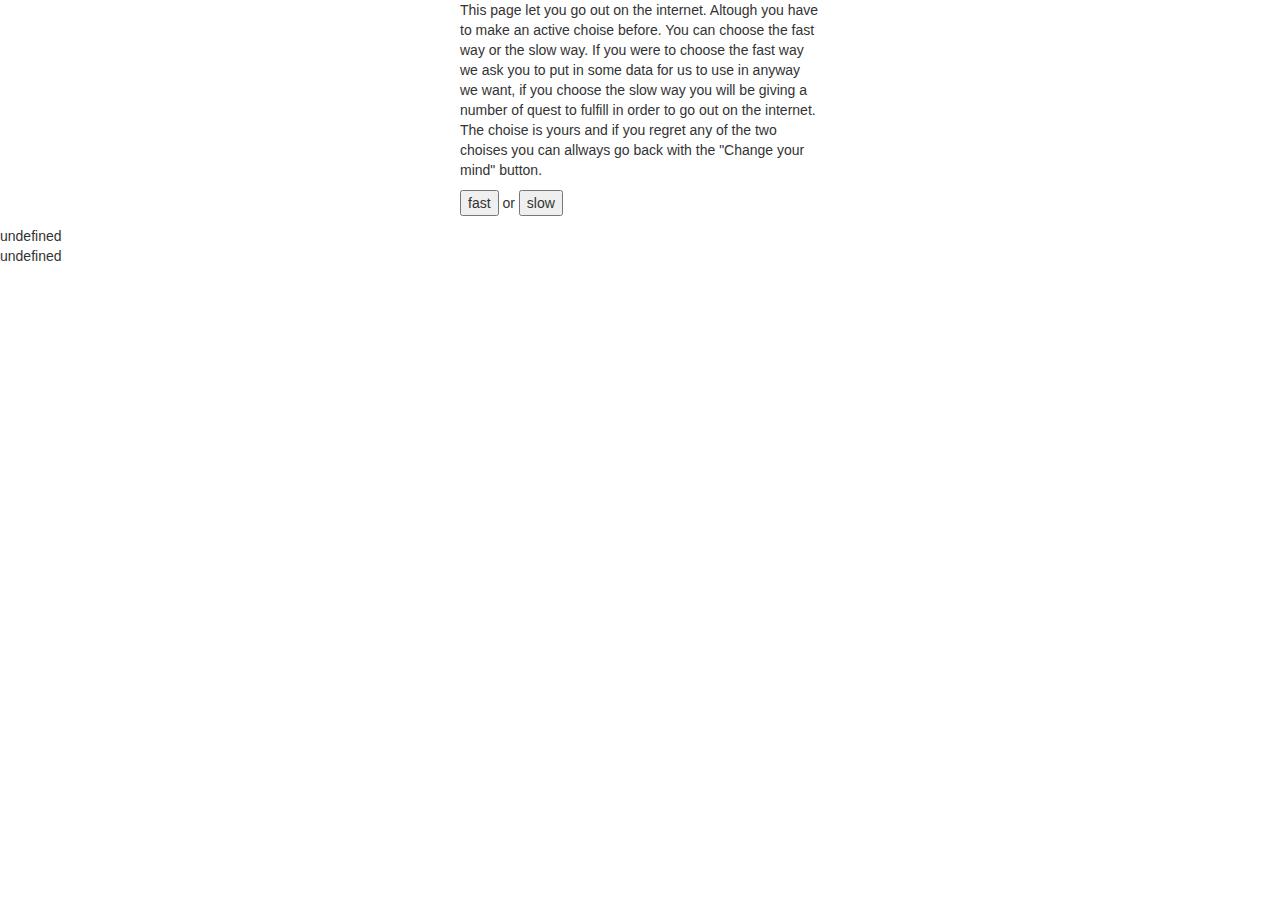
==== index.html @ 05ca0a06 "fixed div" ====
<!DOCTYPE html>
<html>
<head>
    <link rel="stylesheet" type="text/css" href="style.css">
    <link href="https://maxcdn.bootstrapcdn.com/bootstrap/3.3.7/css/bootstrap.min.css" rel="stylesheet" integrity="sha384-BVYiiSIFeK1dGmJRAkycuHAHRg32OmUcww7on3RYdg4Va+PmSTsz/K68vbdEjh4u" crossorigin="anonymous">
    <script>
        ///localy stores the numbers of clicks on a button
    function clickCounter() {
        if(typeof(Storage) !== "undefined") {
            if (localStorage.clickcount) {
                localStorage.clickcount = Number(localStorage.clickcount)+1;
            } else {
                localStorage.clickcount = 1;
            }
        } else {
            document.getElementById("result").innerHTML = "Sorry, your browser does not support web storage...";
        }
    }
    function clickCounter2() {
        if(typeof(Storage) !== "undefined") {
            if (localStorage.clickcount2) {
                localStorage.clickcount2 = Number(localStorage.clickcount2)+1;
            } else {
                localStorage.clickcount2 = 1;
            }
        } else {
            document.getElementById("result2").innerHTML = "Sorry, your browser does not support web storage...";
        }
    }
    </script>
    <script
  src="https://code.jquery.com/jquery-3.2.1.js"
  integrity="sha256-DZAnKJ/6XZ9si04Hgrsxu/8s717jcIzLy3oi35EouyE="
  crossorigin="anonymous"></script>

</head>
<body>
<div class="container">
    <div class="row">
        <div class="col-sm-4"></div>
        <div class="col-sm-4"><p>This page let you go out on the internet. Altough you have to make an active choise before. You can choose the fast way or the slow way. If you were to choose the fast way we ask you to put in some data for us to use in anyway we want, if you choose the slow way you will be giving a number of quest to fulfill in order to go out on the internet. The choise is yours and if you regret any of the two choises you can allways go back with the "Change your mind" button.</p>
            <p id="pButton"><button onclick="clickCounter(), window.location.href='fast.html'" type="button">fast</button> or <button onclick="clickCounter2(), window.location.href='loading.html'" type="button">slow</button></p>
        </div>
        <div class="col-sm-4"></div>

    </div>
    </div>

<div id="result"></div>
<div id="result2"></div>
<p> <script>
        ///puts the stored number and injects it in html as result.
        document.getElementById("result").innerHTML = localStorage.clickcount ;
    </script>
</p>
<p> <script>
        document.getElementById("result2").innerHTML = localStorage.clickcount2 ;
        
        

    </script>
</p>
<script type="text/javascript">
         var data = document.getElementById("result");
 	$.ajax({
   url: 
   type: 'POST',
   contentType:'application/json',
   data: JSON.stringify(data),
   dataType:'json'
 });
</script>

</body>
</html>
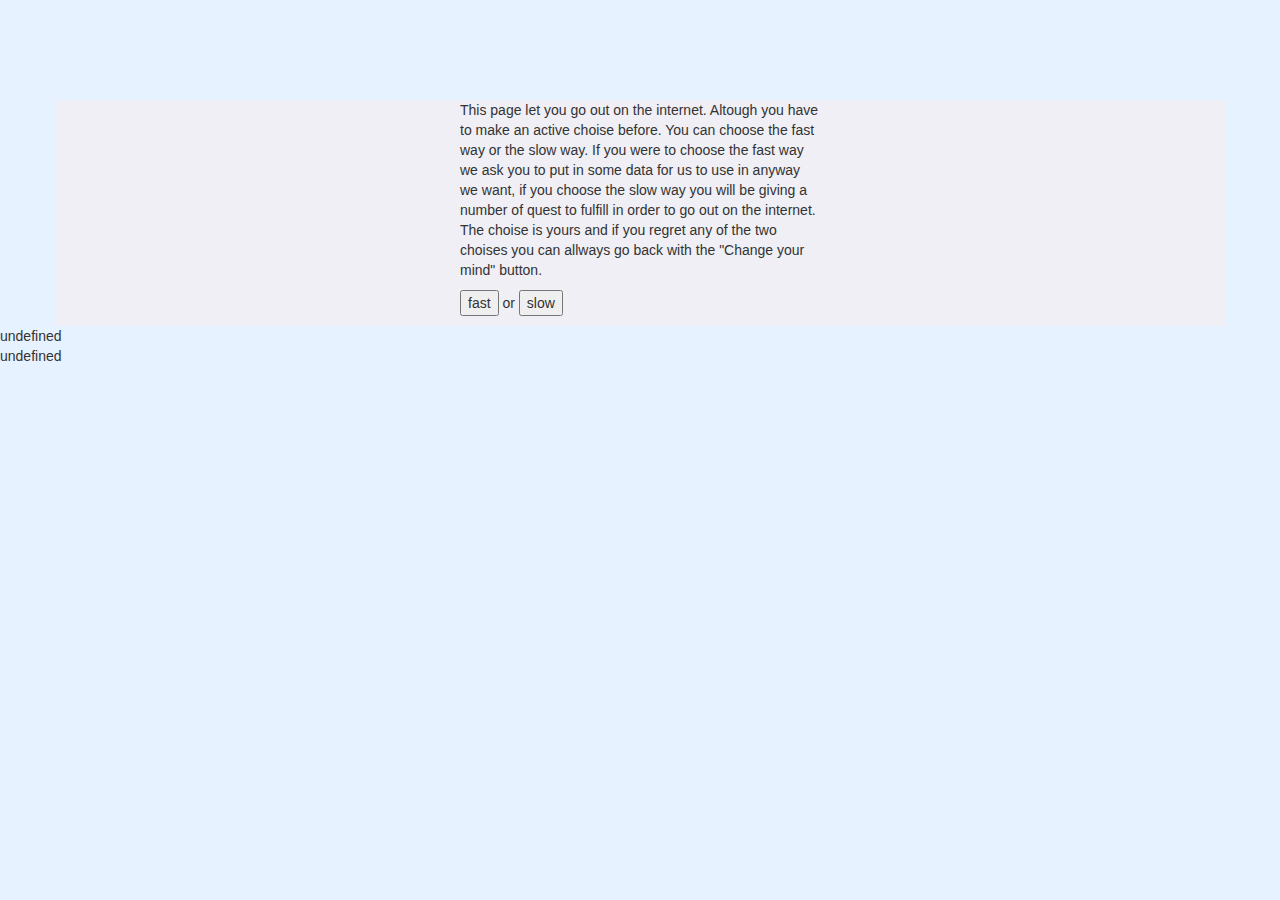
==== commit 262d2084: "fixed with style href" ====
--- a/index.html
+++ b/index.html
@@ -1,8 +1,9 @@
 <!DOCTYPE html>
 <html>
 <head>
+    
+    <link href="https://maxcdn.bootstrapcdn.com/bootstrap/3.3.7/css/bootstrap.min.css" rel="stylesheet" integrity="sha384-BVYiiSIFeK1dGmJRAkycuHAHRg32OmUcww7on3RYdg4Va+PmSTsz/K68vbdEjh4u" crossorigin="anonymous">
     <link rel="stylesheet" type="text/css" href="style.css">
-    <link href="https://maxcdn.bootstrapcdn.com/bootstrap/3.3.7/css/bootstrap.min.css" rel="stylesheet" integrity="sha384-BVYiiSIFeK1dGmJRAkycuHAHRg32OmUcww7on3RYdg4Va+PmSTsz/K68vbdEjh4u" crossorigin="anonymous">
     <script>
         ///localy stores the numbers of clicks on a button
     function clickCounter() {
--- a/style.css
+++ b/style.css
@@ -0,0 +1,11 @@
+body {
+    background-color: #e6f2ff;
+}
+#agreement {
+    color: #cce6ff;
+    text-align: center;
+}
+.container {
+    background-color: #efeff5;
+    margin-top: 100px;
+}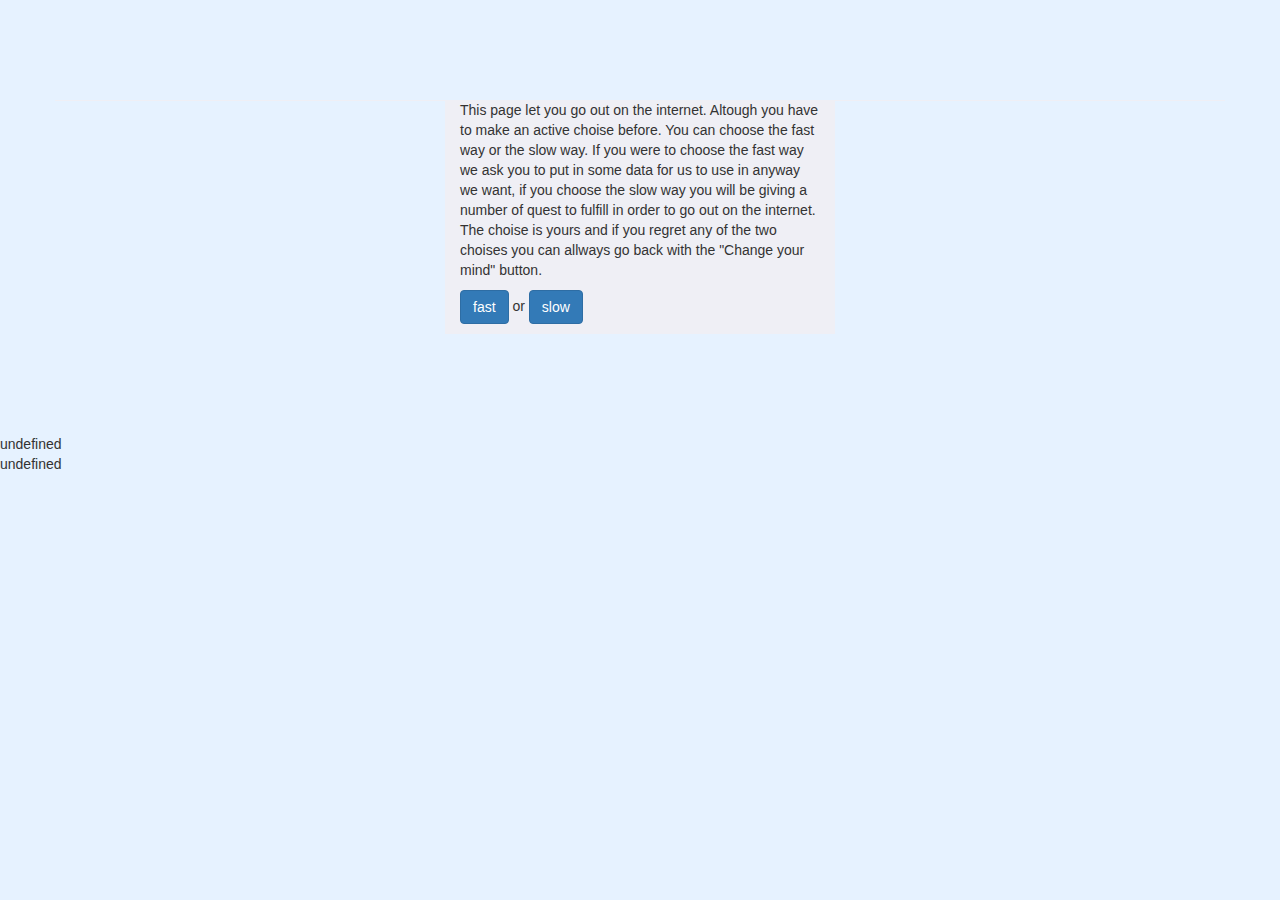
==== commit f1c9cc12: "page done" ====
--- a/index.html
+++ b/index.html
@@ -39,8 +39,8 @@
 <div class="container">
     <div class="row">
         <div class="col-sm-4"></div>
-        <div class="col-sm-4"><p>This page let you go out on the internet. Altough you have to make an active choise before. You can choose the fast way or the slow way. If you were to choose the fast way we ask you to put in some data for us to use in anyway we want, if you choose the slow way you will be giving a number of quest to fulfill in order to go out on the internet. The choise is yours and if you regret any of the two choises you can allways go back with the "Change your mind" button.</p>
-            <p id="pButton"><button onclick="clickCounter(), window.location.href='fast.html'" type="button">fast</button> or <button onclick="clickCounter2(), window.location.href='loading.html'" type="button">slow</button></p>
+        <div class="col-sm-4" id="col-sm4"><p>This page let you go out on the internet. Altough you have to make an active choise before. You can choose the fast way or the slow way. If you were to choose the fast way we ask you to put in some data for us to use in anyway we want, if you choose the slow way you will be giving a number of quest to fulfill in order to go out on the internet. The choise is yours and if you regret any of the two choises you can allways go back with the "Change your mind" button.</p>
+            <p><button class="btn btn-primary" onclick="clickCounter(), window.location.href='fast.html'" type="button">fast</button> or <button class="btn btn-primary" onclick="clickCounter2(), window.location.href='loading.html'" type="button">slow</button></p>
         </div>
         <div class="col-sm-4"></div>
 
--- a/style.css
+++ b/style.css
@@ -6,6 +6,19 @@
     text-align: center;
 }
 .container {
+    margin-top: 100px;
+    padding-bottom: 100px;
+}
+.col-sm-4 {
     background-color: #efeff5;
-    margin-top: 100px;
-}+}
+.col-sm-12 {
+    background-color: #efeff5;
+    padding-bottom: 10px;
+    border-radius: 25px;
+    padding: 20px;
+}
+#card {
+    text-decoration: underline;
+    padding-top: 20px;
+}
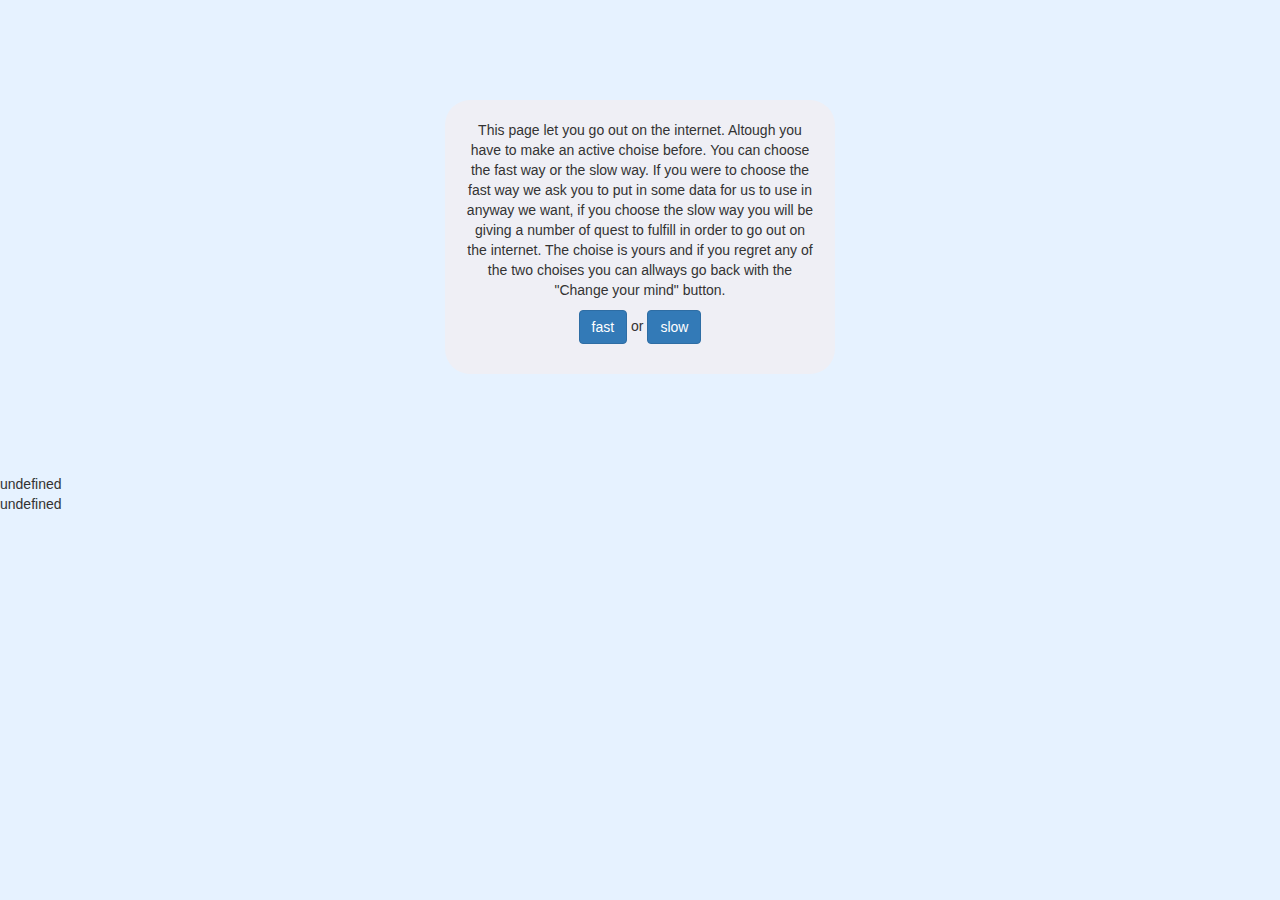
==== commit bc2963fb: "Have cleaned the code, commented and deleted files" ====
--- a/index.html
+++ b/index.html
@@ -4,36 +4,8 @@
     
     <link href="https://maxcdn.bootstrapcdn.com/bootstrap/3.3.7/css/bootstrap.min.css" rel="stylesheet" integrity="sha384-BVYiiSIFeK1dGmJRAkycuHAHRg32OmUcww7on3RYdg4Va+PmSTsz/K68vbdEjh4u" crossorigin="anonymous">
     <link rel="stylesheet" type="text/css" href="style.css">
-    <script>
-        ///localy stores the numbers of clicks on a button
-    function clickCounter() {
-        if(typeof(Storage) !== "undefined") {
-            if (localStorage.clickcount) {
-                localStorage.clickcount = Number(localStorage.clickcount)+1;
-            } else {
-                localStorage.clickcount = 1;
-            }
-        } else {
-            document.getElementById("result").innerHTML = "Sorry, your browser does not support web storage...";
-        }
-    }
-    function clickCounter2() {
-        if(typeof(Storage) !== "undefined") {
-            if (localStorage.clickcount2) {
-                localStorage.clickcount2 = Number(localStorage.clickcount2)+1;
-            } else {
-                localStorage.clickcount2 = 1;
-            }
-        } else {
-            document.getElementById("result2").innerHTML = "Sorry, your browser does not support web storage...";
-        }
-    }
-    </script>
-    <script
-  src="https://code.jquery.com/jquery-3.2.1.js"
-  integrity="sha256-DZAnKJ/6XZ9si04Hgrsxu/8s717jcIzLy3oi35EouyE="
-  crossorigin="anonymous"></script>
-
+    <script src="app.js"></script>
+    
 </head>
 <body>
 <div class="container">
@@ -45,31 +17,15 @@
         <div class="col-sm-4"></div>
 
     </div>
-    </div>
+</div>
 
 <div id="result"></div>
 <div id="result2"></div>
-<p> <script>
-        ///puts the stored number and injects it in html as result.
-        document.getElementById("result").innerHTML = localStorage.clickcount ;
-    </script>
-</p>
-<p> <script>
-        document.getElementById("result2").innerHTML = localStorage.clickcount2 ;
-        
-        
 
-    </script>
-</p>
-<script type="text/javascript">
-         var data = document.getElementById("result");
- 	$.ajax({
-   url: 
-   type: 'POST',
-   contentType:'application/json',
-   data: JSON.stringify(data),
-   dataType:'json'
- });
+<script>
+    ///puts the stored number and injects it in html as result.
+    document.getElementById("result").innerHTML = localStorage.clickcount;
+    document.getElementById("result2").innerHTML = localStorage.clickcount2 ;
 </script>
 
 </body>
--- a/style.css
+++ b/style.css
@@ -9,8 +9,12 @@
     margin-top: 100px;
     padding-bottom: 100px;
 }
-.col-sm-4 {
+#col-sm4 {
     background-color: #efeff5;
+    padding-bottom: 10px;
+    border-radius: 25px;
+    padding: 20px;
+    text-align: center;
 }
 .col-sm-12 {
     background-color: #efeff5;
@@ -22,3 +26,49 @@
     text-decoration: underline;
     padding-top: 20px;
 }
+#myBar {
+	
+    width: 1%;
+    height: 30px;
+    background-color: black;
+    text-align: center; /* To center it horizontally (if you want) */
+    line-height: 30px; /* To center it vertically */
+    color: white; 
+    font-family: arial;
+    vertical-align: center;
+}
+#myProgress {
+	margin-top: 25%;
+	
+	margin-left: 10%;
+	margin-right: 10%;
+}
+
+@keyframes flickerAnimation {
+  0%   { opacity:1; }
+  50%  { opacity:0; }
+  100% { opacity:1; }
+}
+@-o-keyframes flickerAnimation{
+  0%   { opacity:1; }
+  50%  { opacity:0; }
+  100% { opacity:1; }
+}
+@-moz-keyframes flickerAnimation{
+  0%   { opacity:1; }
+  50%  { opacity:0; }
+  100% { opacity:1; }
+}
+@-webkit-keyframes flickerAnimation{
+  0%   { opacity:1; }
+  50%  { opacity:0; }
+  100% { opacity:1; }
+}
+.animate-flicker {
+	font-family: arial;
+	text-align: center;
+   -webkit-animation: flickerAnimation 2s infinite;
+   -moz-animation: flickerAnimation 2s infinite;
+   -o-animation: flickerAnimation 2s infinite;
+    animation: flickerAnimation 2s infinite;
+}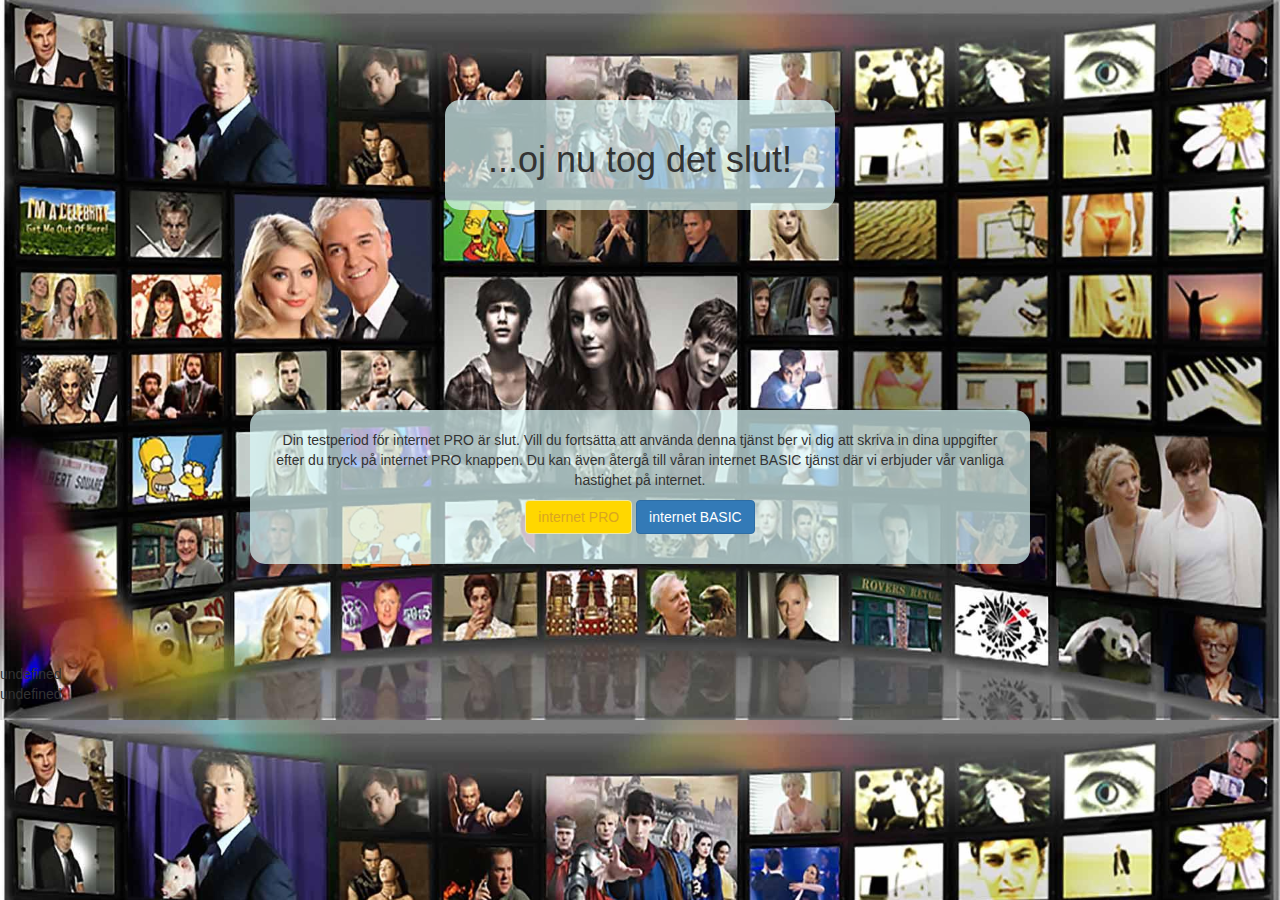
==== commit da78f3da: "new style for index" ====
--- a/index.html
+++ b/index.html
@@ -10,11 +10,24 @@
 <body>
 <div class="container">
     <div class="row">
+        
         <div class="col-sm-4"></div>
-        <div class="col-sm-4" id="col-sm4"><p>This page let you go out on the internet. Altough you have to make an active choise before. You can choose the fast way or the slow way. If you were to choose the fast way we ask you to put in some data for us to use in anyway we want, if you choose the slow way you will be giving a number of quest to fulfill in order to go out on the internet. The choise is yours and if you regret any of the two choises you can allways go back with the "Change your mind" button.</p>
-            <p><button class="btn btn-primary" onclick="clickCounter(), window.location.href='fast.html'" type="button">fast</button> or <button class="btn btn-primary" onclick="clickCounter2(), window.location.href='loading.html'" type="button">slow</button></p>
+        <div class="col-sm-4" id="col-sm4"><h1 id="h1Index">...oj nu tog det slut!</h1>
         </div>
         <div class="col-sm-4"></div>
+
+    </div>
+</div>
+    
+    
+    
+<div class="container">
+    <div class="row">
+        <div class="col-sm-2"></div>
+        <div class="col-sm-8" id="col-sm4"><p>Din testperiod för internet PRO är slut. Vill du fortsätta att använda denna tjänst ber vi dig att skriva in dina uppgifter efter du tryck på internet PRO knappen. Du kan även återgå till våran internet BASIC tjänst där vi erbjuder vår vanliga hastighet på internet.</p>
+            <p><button class="btn btn-primary" id="PRO" onclick="clickCounter(), window.location.href='fast.html'" type="button">internet PRO</button> <button class="btn btn-primary" onclick="clickCounter2(), window.location.href='loading.html'" type="button">internet BASIC</button></p>
+        </div>
+        <div class="col-sm-2"></div>
 
     </div>
 </div>
--- a/style.css
+++ b/style.css
@@ -1,5 +1,6 @@
 body {
-    background-color: #e6f2ff;
+        background-image: url("img/unnamed.jpg");
+    background-size: cover;
 }
 #agreement {
     color: #cce6ff;
@@ -8,23 +9,36 @@
 .container {
     margin-top: 100px;
     padding-bottom: 100px;
+
 }
 #col-sm4 {
-    background-color: #efeff5;
+    
+    padding-bottom: 10px;
+    border-radius: 15px;
+    padding: 20px;
+    text-align: center;
+    background: rgb(220, 250, 250); /* The Fallback */
+    background: rgba(220, 250, 250, 0.7);
+}
+.col-sm-12 {
     padding-bottom: 10px;
     border-radius: 25px;
     padding: 20px;
-    text-align: center;
+        background: rgb(220, 250, 250); /* The Fallback */
+    background: rgba(220, 250, 250, 0.7);
+
 }
-.col-sm-12 {
-    background-color: #efeff5;
-    padding-bottom: 10px;
-    border-radius: 25px;
-    padding: 20px;
+.col-sm-8 {
+    
 }
 #card {
     text-decoration: underline;
     padding-top: 20px;
+}
+#PRO {
+    background-color: #FFD700;
+    border-color: #EEE8AA;
+    color: #DAA520;
 }
 #myBar {
 	
@@ -42,6 +56,9 @@
 	
 	margin-left: 10%;
 	margin-right: 10%;
+}
+#h1Index {
+    text-align: center;
 }
 
 @keyframes flickerAnimation {
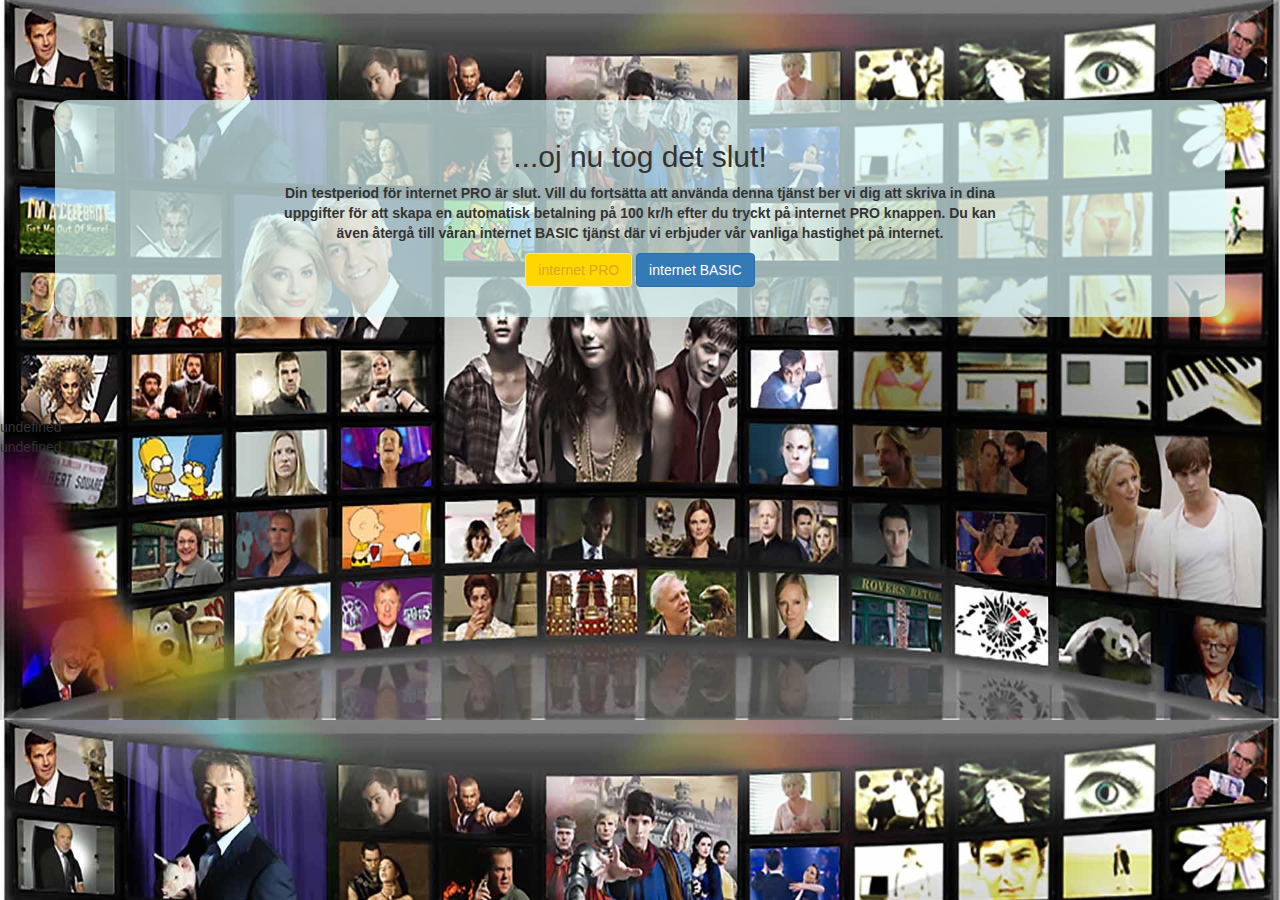
==== commit 8518ba4b: "added style" ====
--- a/index.html
+++ b/index.html
@@ -8,23 +8,11 @@
     
 </head>
 <body>
-<div class="container">
-    <div class="row">
-        
-        <div class="col-sm-4"></div>
-        <div class="col-sm-4" id="col-sm4"><h1 id="h1Index">...oj nu tog det slut!</h1>
-        </div>
-        <div class="col-sm-4"></div>
-
-    </div>
-</div>
-    
-    
-    
+ 
 <div class="container">
     <div class="row">
         <div class="col-sm-2"></div>
-        <div class="col-sm-8" id="col-sm4"><p>Din testperiod för internet PRO är slut. Vill du fortsätta att använda denna tjänst ber vi dig att skriva in dina uppgifter efter du tryck på internet PRO knappen. Du kan även återgå till våran internet BASIC tjänst där vi erbjuder vår vanliga hastighet på internet.</p>
+        <div class="col-sm-8" id="col-sm4"><h2>...oj nu tog det slut!</h2><p>Din testperiod för internet PRO är slut. Vill du fortsätta att använda denna tjänst ber vi dig att skriva in dina uppgifter för att skapa en automatisk betalning på 100 kr/h efter du tryckt på internet PRO knappen. Du kan även återgå till våran internet BASIC tjänst där vi erbjuder vår vanliga hastighet på internet.</p>
             <p><button class="btn btn-primary" id="PRO" onclick="clickCounter(), window.location.href='fast.html'" type="button">internet PRO</button> <button class="btn btn-primary" onclick="clickCounter2(), window.location.href='loading.html'" type="button">internet BASIC</button></p>
         </div>
         <div class="col-sm-2"></div>
--- a/style.css
+++ b/style.css
@@ -11,26 +11,16 @@
     padding-bottom: 100px;
 
 }
-#col-sm4 {
-    
+.row {
     padding-bottom: 10px;
     border-radius: 15px;
     padding: 20px;
     text-align: center;
     background: rgb(220, 250, 250); /* The Fallback */
     background: rgba(220, 250, 250, 0.7);
+    font-weight: bold;
 }
-.col-sm-12 {
-    padding-bottom: 10px;
-    border-radius: 25px;
-    padding: 20px;
-        background: rgb(220, 250, 250); /* The Fallback */
-    background: rgba(220, 250, 250, 0.7);
 
-}
-.col-sm-8 {
-    
-}
 #card {
     text-decoration: underline;
     padding-top: 20px;
@@ -41,7 +31,6 @@
     color: #DAA520;
 }
 #myBar {
-	
     width: 1%;
     height: 30px;
     background-color: black;
@@ -50,10 +39,11 @@
     color: white; 
     font-family: arial;
     vertical-align: center;
+    border-radius: 10px;
 }
 #myProgress {
-	margin-top: 25%;
-	
+  border-radius: 10px;
+	margin-top: 15%;
 	margin-left: 10%;
 	margin-right: 10%;
 }
@@ -83,9 +73,22 @@
 }
 .animate-flicker {
 	font-family: arial;
+  background-color: black;
+   margin-left: 45%;
+  margin-right: 45%;
+  border-radius: 10px;
+  color: white;
 	text-align: center;
    -webkit-animation: flickerAnimation 2s infinite;
    -moz-animation: flickerAnimation 2s infinite;
    -o-animation: flickerAnimation 2s infinite;
     animation: flickerAnimation 2s infinite;
+}
+
+#background {
+  border-radius: 10px;
+  margin-left: 20%;
+  margin-right: 20%;
+  background-color: white;
+  opacity: 1;
 }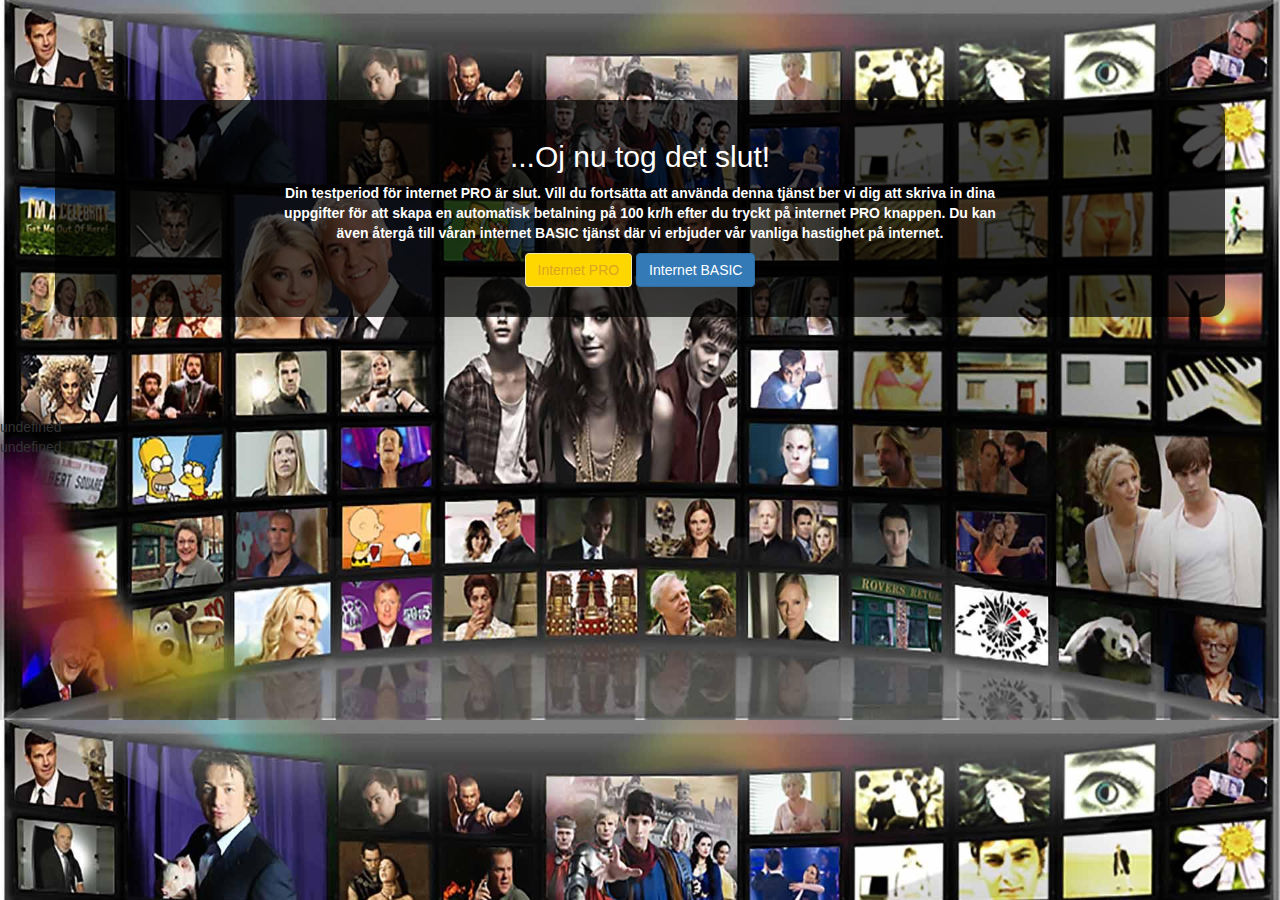
==== commit 42a4b165: "Minor fixes" ====
--- a/index.html
+++ b/index.html
@@ -12,8 +12,8 @@
 <div class="container">
     <div class="row">
         <div class="col-sm-2"></div>
-        <div class="col-sm-8" id="col-sm4"><h2>...oj nu tog det slut!</h2><p>Din testperiod för internet PRO är slut. Vill du fortsätta att använda denna tjänst ber vi dig att skriva in dina uppgifter för att skapa en automatisk betalning på 100 kr/h efter du tryckt på internet PRO knappen. Du kan även återgå till våran internet BASIC tjänst där vi erbjuder vår vanliga hastighet på internet.</p>
-            <p><button class="btn btn-primary" id="PRO" onclick="clickCounter(), window.location.href='fast.html'" type="button">internet PRO</button> <button class="btn btn-primary" onclick="clickCounter2(), window.location.href='loading.html'" type="button">internet BASIC</button></p>
+        <div class="col-sm-8" id="col-sm4"><h2>...Oj nu tog det slut!</h2><p>Din testperiod för internet PRO är slut. Vill du fortsätta att använda denna tjänst ber vi dig att skriva in dina uppgifter för att skapa en automatisk betalning på 100 kr/h efter du tryckt på internet PRO knappen. Du kan även återgå till våran internet BASIC tjänst där vi erbjuder vår vanliga hastighet på internet.</p>
+            <p><button class="btn btn-primary" id="PRO" onclick="clickCounter(), window.location.href='fast.html'" type="button">Internet PRO</button> <button class="btn btn-primary" onclick="clickCounter2(), window.location.href='loading.html'" type="button">Internet BASIC</button></p>
         </div>
         <div class="col-sm-2"></div>
 
--- a/style.css
+++ b/style.css
@@ -1,5 +1,5 @@
 body {
-        background-image: url("img/unnamed.jpg");
+    background-image: url("img/unnamed.jpg");
     background-size: cover;
 }
 #agreement {
@@ -17,8 +17,9 @@
     padding: 20px;
     text-align: center;
     background: rgb(220, 250, 250); /* The Fallback */
-    background: rgba(220, 250, 250, 0.7);
+    background: rgba(0, 0, 0, 0.7);
     font-weight: bold;
+    color: white;
 }
 
 #card {
@@ -74,7 +75,7 @@
 .animate-flicker {
 	font-family: arial;
   background-color: black;
-   margin-left: 45%;
+  margin-left: 45%;
   margin-right: 45%;
   border-radius: 10px;
   color: white;
@@ -91,4 +92,36 @@
   margin-right: 20%;
   background-color: white;
   opacity: 1;
-}+}
+
+#pro-ad {
+
+  background-color: black;
+  position: absolute;
+  padding-top: 10px;
+    bottom: 1px;
+    width: 100%;
+    height: 55px;
+    color: white;
+
+}
+
+#pro-ad-btn {
+  background-color: #FFD700;
+    border-color: #EEE8AA;
+    color: #DAA520;
+    float: right;
+    margin-right: 50%;
+   
+
+}
+
+#pro-ad-text {
+  color: white;
+  float: right;
+  padding-top: 4px;
+  text-align: center;
+  margin-right: 47%;
+  font-family: arial;
+}
+
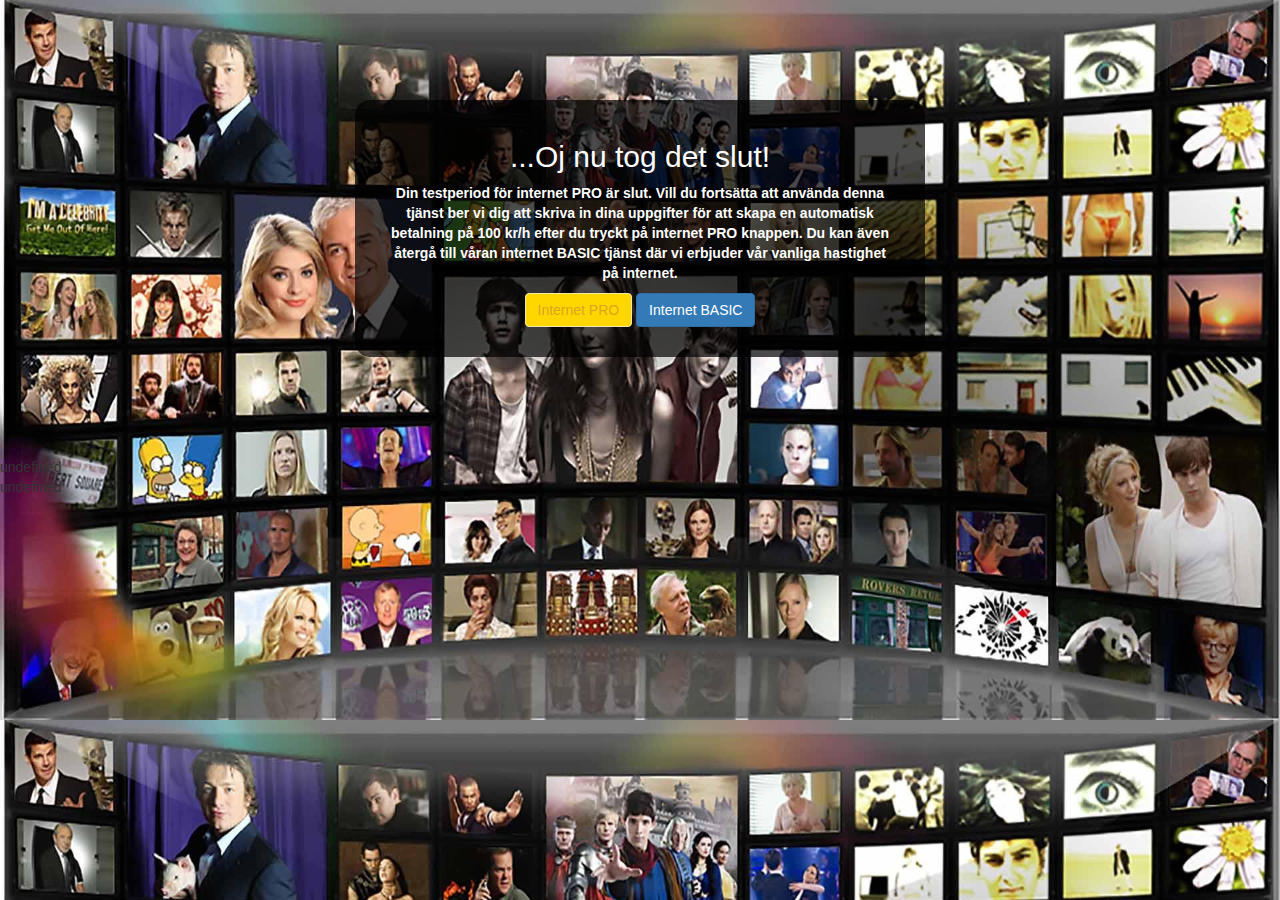
==== commit 15d842f4: "Minor adjustments" ====
--- a/index.html
+++ b/index.html
@@ -11,11 +11,11 @@
  
 <div class="container">
     <div class="row">
-        <div class="col-sm-2"></div>
-        <div class="col-sm-8" id="col-sm4"><h2>...Oj nu tog det slut!</h2><p>Din testperiod för internet PRO är slut. Vill du fortsätta att använda denna tjänst ber vi dig att skriva in dina uppgifter för att skapa en automatisk betalning på 100 kr/h efter du tryckt på internet PRO knappen. Du kan även återgå till våran internet BASIC tjänst där vi erbjuder vår vanliga hastighet på internet.</p>
+        
+        <div class="col-sm-12" id="col-sm4"><h2>...Oj nu tog det slut!</h2><p>Din testperiod för internet PRO är slut. Vill du fortsätta att använda denna tjänst ber vi dig att skriva in dina uppgifter för att skapa en automatisk betalning på 100 kr/h efter du tryckt på internet PRO knappen. Du kan även återgå till våran internet BASIC tjänst där vi erbjuder vår vanliga hastighet på internet.</p>
             <p><button class="btn btn-primary" id="PRO" onclick="clickCounter(), window.location.href='fast.html'" type="button">Internet PRO</button> <button class="btn btn-primary" onclick="clickCounter2(), window.location.href='loading.html'" type="button">Internet BASIC</button></p>
         </div>
-        <div class="col-sm-2"></div>
+        
 
     </div>
 </div>
--- a/style.css
+++ b/style.css
@@ -20,6 +20,9 @@
     background: rgba(0, 0, 0, 0.7);
     font-weight: bold;
     color: white;
+    width: 50%;
+    align-content: center;
+    margin: auto;
 }
 
 #card {
@@ -125,3 +128,6 @@
   font-family: arial;
 }
 
+center {
+  color: white;
+}